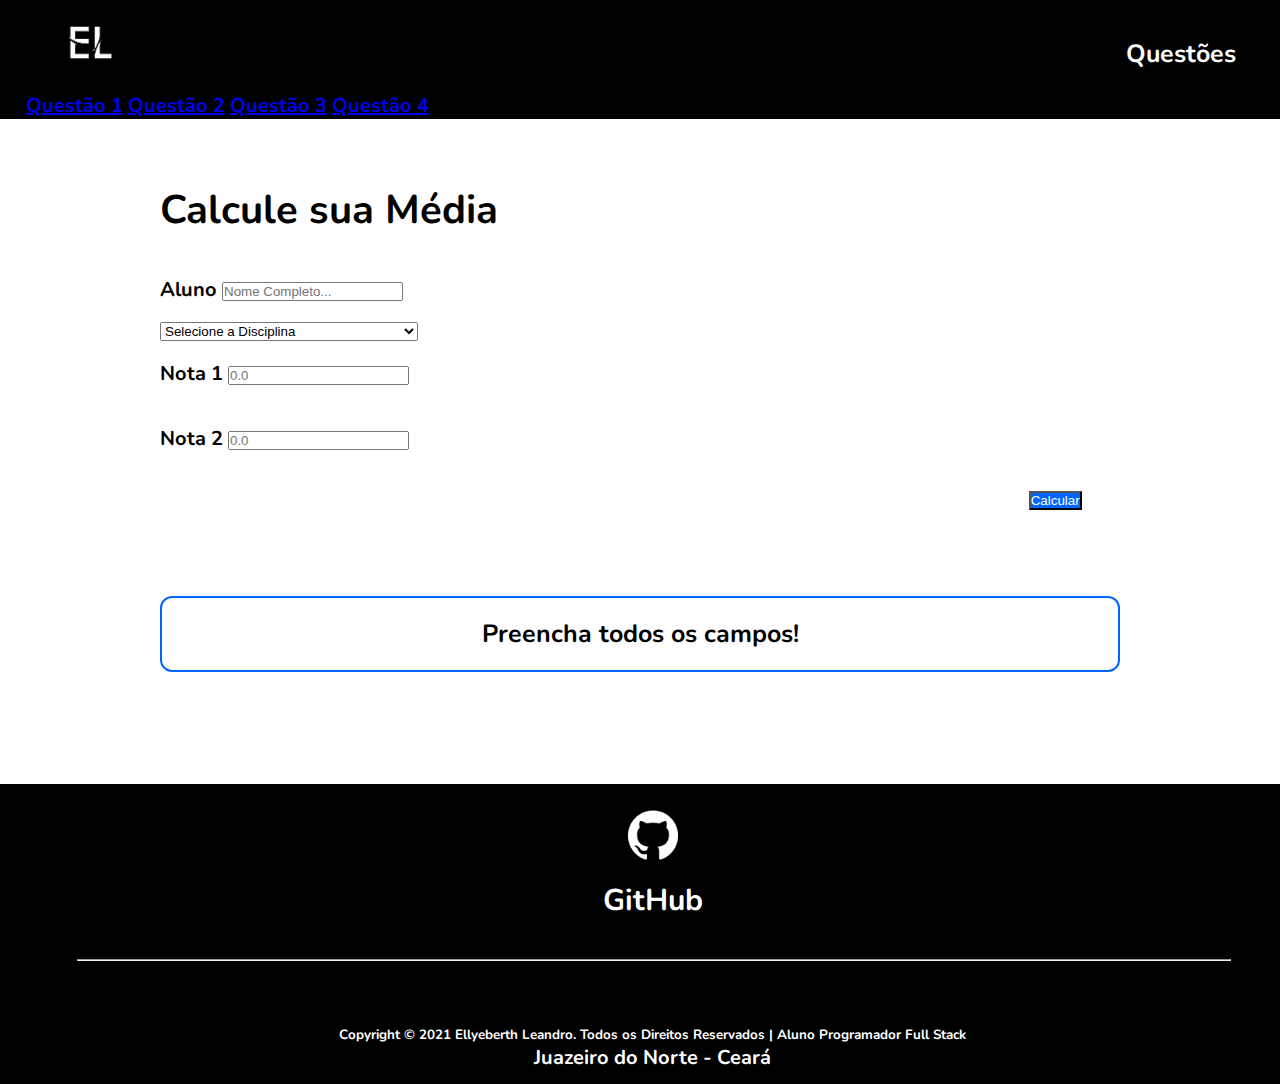
==== Atividade-2_HTML-CSS-JS/questoes/questao-1.html @ 33fef981 "ATIVIDADE_2HTML-CSS-JS" ====
<!DOCTYPE html>
<html lang="en">

<head>
    <meta charset="UTF-8">
    <meta http-equiv="X-UA-Compatible" content="IE=edge">
    <meta name="viewport" content="width=device-width, initial-scale=1.0">
    <link rel="preconnect" href="https://fonts.gstatic.com">
    <link href="https://fonts.googleapis.com/css2?family=Nunito&display=swap" rel="stylesheet">

    <!-- CSS only -->
    <link href="https://cdn.jsdelivr.net/npm/bootstrap@5.0.0-beta3/dist/css/bootstrap.min.css" rel="stylesheet"
        integrity="sha384-eOJMYsd53ii+scO/bJGFsiCZc+5NDVN2yr8+0RDqr0Ql0h+rP48ckxlpbzKgwra6" crossorigin="anonymous">


    <link rel="stylesheet" href="../css/style.css">
    <link rel="shortcut icon" href="../img/favicon.ico" type="image/x-icon">

    <title>Questão 1</title>
</head>

<body>
    <nav>
        <ul>
            <a href="../index.html"><img src="../img/logo.png" alt="logo"></a>

            <li class="dropdown">
                <button type="button" id="dropdownMenuButton1" data-toggle="dropdown" aria-haspopup="true"
                    aria-expanded="false">
                    Questões
                </button>
                <p class="dropdown-menu" aria-labelledby="dropdownMenuButton">
                    <a class="dropdown-item" href="./questao-1.html">Questão 1</a>
                    <a class="dropdown-item" href="./questao-2.html">Questão 2</a>
                    <a class="dropdown-item" href="./questao-3.html">Questão 3</a>
                    <a class="dropdown-item" href="./questao-4.html">Questão 4</a>
                </p>
            </li>
            <div class="clear"></div>

        </ul>
    </nav>
    <section class="one-q">
        <form>
            <h1>Calcule sua Média</h1>
            <div class="aluno input-group flex-nowrap">
                <span class="input-group-text" id="addon-wrapping">Aluno</span>
                <input id="aluno" type="text" class="form-control" placeholder="Nome Completo..." aria-label="Username"
                    aria-describedby="addon-wrapping" required>
            </div>
            <select id="disciplina" class="form-select" aria-label="Default select example" required>
                <option class="ocultar" selected>Selecione a Disciplina</option>
                <option value="Análise e Desenvolvimento de Software">Análise e Desenvolvimento de Software</option>
                <option value="Interação Humano-Computador">Interação Humano-Computador</option>
                <option value="Programação WEB">Programação WEB</option>
                <option value="Banco de Dados II">Banco de Dados II</option>
                <option value="Sistemas de Informações Gerenciais">Sistemas de Informações Gerenciais</option>
            </select>

            <div class="nota1 input-group flex-nowrap">
                <span class="input-group-text" id="addon-wrapping">Nota 1</span>
                <input id="nota1" type="number" class="form-control" placeholder="0.0" aria-label="Username"
                    aria-describedby="addon-wrapping" required>
            </div>

            <div class="nota2 input-group flex-nowrap">
                <span class="input-group-text" id="addon-wrapping">Nota 2</span>
                <input id="nota2" type="number" class="form-control" placeholder="0.0" aria-label="Username"
                    aria-describedby="addon-wrapping" required>
            </div>

            <button id="botao" type="button" class="btn btn-info">Calcular</button>
            <div class="clear"></div>

            <div class="resultado">
                <h3 id="resultado">Preencha todos os campos!</h3>
            </div>

        </form>
    </section>

    <footer>
        <a href="https://github.com/ellyeberth/ATIVIDADE_2HTML-CSS-JS.git" target="_blank">
            <img class="github" src="../img/github.png" alt="github">
            <h5>GitHub</h5>
        </a>
        <hr>
        <h6>Copyright © 2021 Ellyeberth Leandro. Todos os Direitos Reservados | Aluno Programador Full Stack</h6>
        <h7>Juazeiro do Norte - Ceará</h7>
    </footer>


    <script src="../js/script-q1.js"></script>

    <script src="https://code.jquery.com/jquery-3.5.1.slim.min.js"
        integrity="sha384-DfXdz2htPH0lsSSs5nCTpuj/zy4C+OGpamoFVy38MVBnE+IbbVYUew+OrCXaRkfj" crossorigin="anonymous">
    </script>
    <script src="https://cdn.jsdelivr.net/npm/popper.js@1.16.0/dist/umd/popper.min.js"
        integrity="sha384-Q6E9RHvbIyZFJoft+2mJbHaEWldlvI9IOYy5n3zV9zzTtmI3UksdQRVvoxMfooAo" crossorigin="anonymous">
    </script>
    <script src="https://stackpath.bootstrapcdn.com/bootstrap/4.5.0/js/bootstrap.min.js"
        integrity="sha384-OgVRvuATP1z7JjHLkuOU7Xw704+h835Lr+6QL9UvYjZE3Ipu6Tp75j7Bh/kR0JKI" crossorigin="anonymous">
    </script>
</body>

</html>
---- Atividade-2_HTML-CSS-JS/css/style.css ----
*{
    margin: 0;
    padding: 0;
    box-sizing: 0;
}
html,body{
    max-width: 100%;
    height: 100%;
    font-family: 'Nunito', sans-serif;
    font-weight: bold;
    font-size: 20px; 
}


/*
    INICIO DE MENU DE NAVEGAÇÃO
*/
nav ul {
    width: 100%;
    height: auto;
    padding: 0% 2%;
    background-color: #000000;
    list-style: none;
}
nav ul img{
    width: 10%;
    height: auto;
}
nav ul li{
    width: 95%;
}
nav ul li button{
    width: 10%;
    height: auto;
    float: right;
    margin: -4.5% 0% 0% 0%;
    background-color: #000000;
    color: #FFFFFF;
    border: none;
    font-family: 'Nunito', sans-serif;
    font-weight: bold;
    font-size: 25px;
}
.clear{
    clear: both;
}
.dropdown {
	outline: none;
}
.dropdown-item:hover{
	width: 100%;
    background-color: #000000;
    color: #FFFFFF;
    transition: all 0.5s ease;
}
/*
    FIM DO MENU DE NAVEGAÇÃO
*/


/*
    INICIO SECTION 1
*/
section.one{
    padding: 2% 4%;
    width: 100%;
    margin-top: -2%;
    height: auto;
}
section.one img{
    width: 15%;
    height: auto;
    margin: 0 auto;
    border-radius: 50%;
    display: block; 
}
section.one h1{
    margin: 2% 0%;
    text-align: center;
    font-size: 40px;
}
section.one p{
    text-align: center;
    margin-bottom: 5%;
    padding: 0% 5%;
}


/*
    INICIO da área de links
*/
section.one div.links {
    width: 40%;
    margin: 5% 0% 0% 0%;
    height: 150px;
}
section.one div.links a{
    text-decoration: none;
}
section.one div.links a img{
    width: 7%;
    height: auto;
    margin: 0% 2%;
    display: inline-block;
    transition: all 0.7s ease;
}
section.one div.links a img:hover{
    width: 10%;
    height: auto;
    margin: 0% 2%;
    display: inline-block;
    transition: all 0.5s ease;
}
/*
    FIM da área de links
*/


/*
    FIM SECTION 1
*/


/*
    Rodapé - Footer
*/
footer{
    width: 100%;
    height: auto;
    margin: auto;
    padding: 1%;
    vertical-align: bottom;
    background-color: #000000;
    text-align: center;
    color: #FFFFFF;
}
footer a{
    text-decoration: none;
    color: #FFFFFF;
}
footer a img.github{
    width: 50px;
    height: auto;
    margin: 1% 0% 1% 0%; 
    transition: all 0.7s ease;
}
footer a img.github:hover{
    width: 60px;
    height: auto;
    margin: 1% 0% 1% 0%;
    transition: all 0.5s ease;
}
footer a h5{
    font-weight: bold;
    font-size: 30px;
    color: #FFFFFF;
    transition: all 0.7s ease;
}
footer a h5:hover{
    font-weight: bold;
    color: #FFFFFF;
    font-size: 35px;
    transition: all 0.5s ease;
}
footer hr{
    width: 90%;
    margin: 3% 0% 5% 5%;
    color: #FFFFFF;
}
/*
    Fim Rodapé - Footer
*/


/*
    INICIO SECTION-ONE-Q1
*/
section.one-q{
    width: 100%;
    height: auto;
}
section.one-q  form{
    width: 75%;
    margin: 0 auto;
    padding: 5%;
}
section.one-q  form div.aluno{
    margin-top: 4%;
}
section.one-q form select {
    margin: 2% 0%;
}
section.one-q form select option.ocultar{
    display: none;
}
section.one-q form div.nota1{
    width: 30%;
}
section.one-q form div.nota2{
    width: 30%;
    margin-top: 4%;
}
section.one-q form button#botao{
    margin: 4%;
    color: #FFFFFF;
    background-color: rgb(0, 102, 255);
    float: right;
    box-shadow: none;
    transition: all 0.7s ease;
}
section.one-q form button#botao:hover{
    margin: 4%;
    color: #FFFFFF;
    background-color: rgb(85, 150, 248);
    float: right;
    box-shadow: none;
    transition: all 0.5s ease;
}
.clear{
    clear: both;
}
section.one-q form div.resultado{
    margin: 5% 0%;
    padding: 2%;
    border: 2px solid rgb(0, 102, 255);
    border-radius: 12px;
    transition: all 0.7s ease;
}
section.one-q form div h3#resultado{
    text-align: center;
    font-size: 25px;
}
/*
    FIM SECTION-ONE-Q1
*/


/*
    INICIO SECTION-ONE-Q2
*/
section.one-q{
    width: 100%;
    height: auto;
}
section.one-q form{
    width: 75%;
    margin: 0 auto;
    padding: 5%;
}
section.one-q form div.cliente{
    margin-top: 4%;
}
section.one-q form div.valorproduto{
    width: 25%;
    text-align: center;
}
section.one-q form select#parcelas{
    width: 20%;
    margin-top: -5%;
    text-align: center;
    float: right;
}
section.one-q form input#qtde{
    width: 17%;
    margin: -5% 4% 0% 0%;
    text-align: center;
    float: right;
}
section.one-q form button#botaopreco{
    margin: -6.5% 0% 10% 35%;
    display: block;
    color: #FFFFFF;
    background-color: rgb(0, 102, 255);
    box-shadow: none;
    transition: all 0.7s ease;
}
section.one-q form button#botaopreco:hover{
    margin: -6.5% 0% 10% 35%;
    display: block;
    color: #FFFFFF;
    background-color: rgb(85, 150, 248);
    box-shadow: none;
    transition: all 0.5s ease;
}
section.one-q form div.valortotal{
    width: 30%;
    margin: 2% 0%;
    text-align: center;
}
section.one-q form button#botaogerar{
    margin: 0 auto;
    display: block;
    color: #FFFFFF;
    background-color: rgb(0, 102, 255);
    box-shadow: none;
    transition: all 0.7s ease;
}
section.one-q form button#botaogerar:hover{
    margin: 0 auto;
    display: block;
    color: #FFFFFF;
    box-shadow: none;
    background-color: rgb(85, 150, 248);
    transition: all 0.5s ease;
}
section.one-q form div.carne{
    margin: 5% 0%;
    padding: 2%;
    border: 2px solid rgb(0, 102, 255);
    border-radius: 12px;
    transition: all 0.7s ease;
}
section.one-q form div img{
    width: 30px;
    height: auto;
    margin-top: -1%;
}
section.one-q form div h3#apple{
    text-align: center;
    font-size: 25px;
    font-weight: bold;
}
section.one-q form div h3#carne{
    text-align: left;
    font-size: 25px;
    margin-top: 4%;
}
/*
    FIM SECTION-ONE-Q2
*/


/*
    INICIO SECTION-ONE-Q3
*/
section.one-q form div.funcionario{
    margin-top: 4%;
}
section.one-q form select#cargo{
    margin-top: 4%;
    width: 30%;
}
section.one-q form div.salario{
    margin-top: 4%;
}
section.one-q form div.salario input#salario{
    width: 30%;
    margin-right: 60%;
}
section.one-q form button#botaocalcular{
    margin: 4%;
    color: #FFFFFF;
    background-color: rgb(0, 102, 255);
    float: right;
    box-shadow: none;
    transition: all 0.7s ease;
}
section.one-q form button#botaocalcular:hover{
    margin: 4%;
    color: #FFFFFF;
    background-color: rgb(85, 150, 248);
    float: right;
    box-shadow: none;
    transition: all 0.5s ease;
}
section.one-q form div.contra{
    margin: 5% 0%;
    padding: 2%;
    border: 2px solid rgb(0, 102, 255);
    border-radius: 12px;
    transition: all 0.7s ease;
}
section.one-q form div img{
    width: 30px;
    height: auto;
    margin: -1% 1% 0% 0%;
}
section.one-q form div h3#cheque{
    text-align: center;
    font-size: 25px;
    font-weight: bold;
}
section.one-q form div h3#contracheque{
    text-align: left;
    font-size: 25px;
    margin-top: 4%;
}
/*
    FIM SECTION-ONE-Q3
*/


/*
    INICIO SECTION-ONE-Q4
*/
section.one-q form div.paciente{
    margin-top: 4%;
}
section.one-q form div.peso{
    margin-top: 4%;
}
section.one-q form div.peso input#peso{
    width: 30%;
    margin-right: 60%;
}
section.one-q form div.altura{
    margin-top: 4%;
}
section.one-q form div.altura input#altura{
    width: 30%;
    margin-right: 60%;
}
section.one-q form div.resultado{
    margin: 5% 0%;
    padding: 2%;
    border: 2px solid rgb(0, 102, 255);
    border-radius: 12px;
    transition: all 0.7s ease;
}
section.one-q form div img{
    width: 30px;
    height: auto;
    margin: -1% 1% 0% 0%;
}
section.one-q form div h3#imc{
    text-align: center;
    font-size: 25px;
    font-weight: bold;
}
section.one-q form button#botaocalcularimc{
    margin: 4%;
    color: #FFFFFF;
    background-color: rgb(0, 102, 255);
    float: right;
    box-shadow: none;
    transition: all 0.7s ease;
}
section.one-q form button#botaocalcularimc:hover{
    margin: 4%;
    color: #FFFFFF;
    background-color: rgb(85, 150, 248);
    float: right;
    box-shadow: none;
    transition: all 0.5s ease;
}
section.one-q form div h3#resultadoimc{
    text-align: left;
    font-size: 25px;
    margin-top: 4%;
}
/*
    FIM SECTION-ONE-Q4
*/
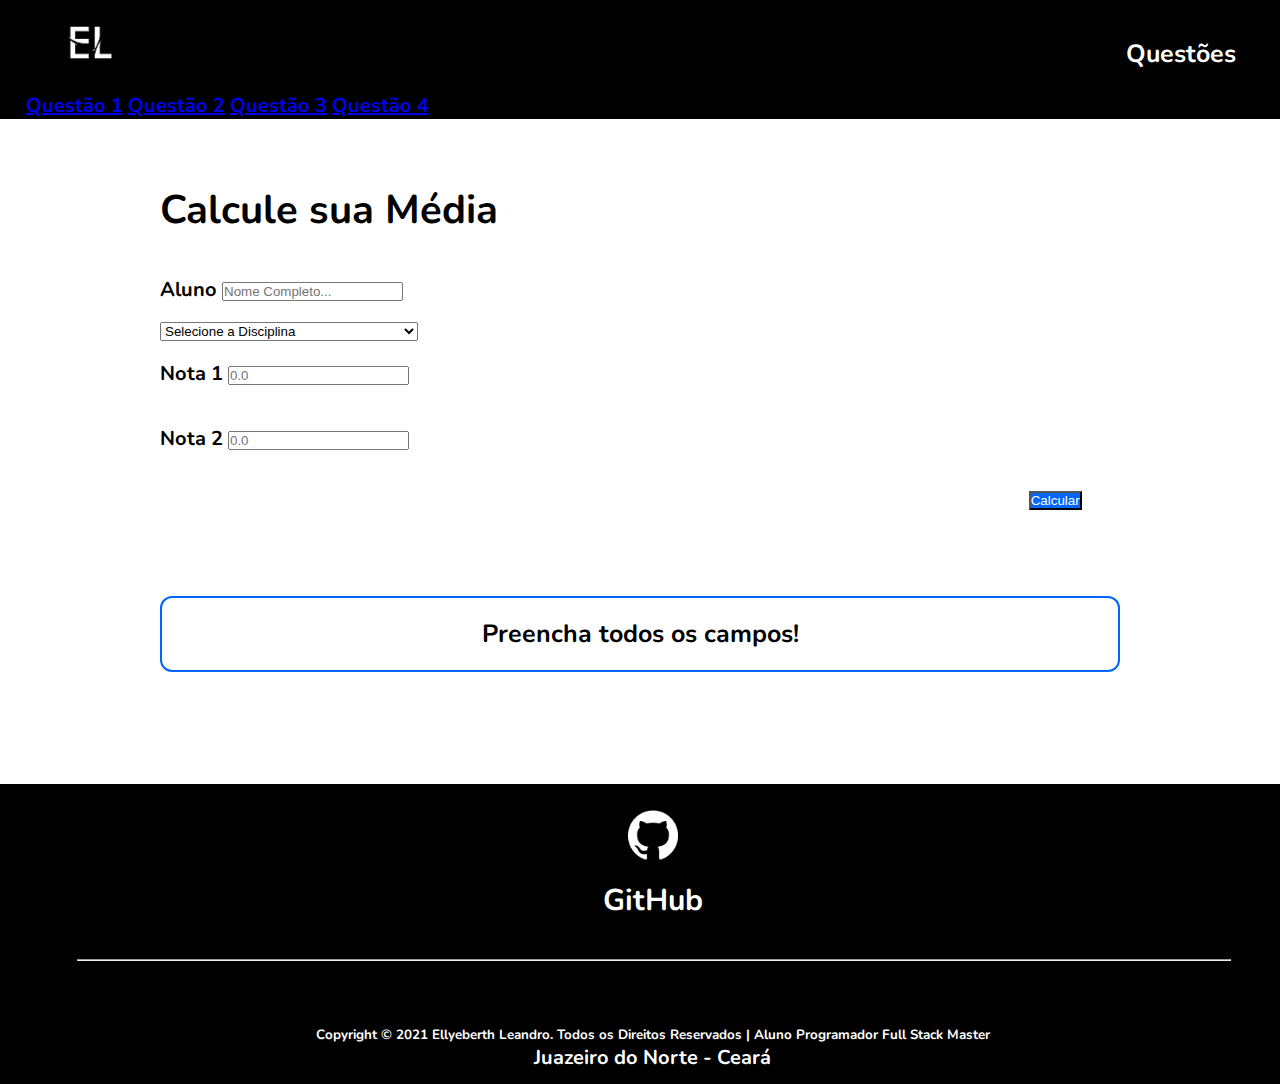
==== commit 74c26480: "FINALIZAÇÃO - VERSÃO FINAL | ATIVIDADE2" ====
--- a/Atividade-2_HTML-CSS-JS/questoes/questao-1.html
+++ b/Atividade-2_HTML-CSS-JS/questoes/questao-1.html
@@ -85,7 +85,7 @@
             <h5>GitHub</h5>
         </a>
         <hr>
-        <h6>Copyright © 2021 Ellyeberth Leandro. Todos os Direitos Reservados | Aluno Programador Full Stack</h6>
+        <h6>Copyright © 2021 Ellyeberth Leandro. Todos os Direitos Reservados | Aluno Programador Full Stack Master</h6>
         <h7>Juazeiro do Norte - Ceará</h7>
     </footer>
 
--- a/Atividade-2_HTML-CSS-JS/css/style.css
+++ b/Atividade-2_HTML-CSS-JS/css/style.css
@@ -15,6 +15,9 @@
 /*
     INICIO DE MENU DE NAVEGAÇÃO
 */
+nav{
+    width: 100%;
+}
 nav ul {
     width: 100%;
     height: auto;
@@ -98,14 +101,14 @@
     text-decoration: none;
 }
 section.one div.links a img{
-    width: 7%;
+    width: 30px;
     height: auto;
     margin: 0% 2%;
     display: inline-block;
     transition: all 0.7s ease;
 }
 section.one div.links a img:hover{
-    width: 10%;
+    width: 40px;
     height: auto;
     margin: 0% 2%;
     display: inline-block;
@@ -251,7 +254,7 @@
     margin-top: 4%;
 }
 section.one-q form div.valorproduto{
-    width: 25%;
+    width: 27%;
     text-align: center;
 }
 section.one-q form select#parcelas{
@@ -261,13 +264,13 @@
     float: right;
 }
 section.one-q form input#qtde{
-    width: 17%;
+    width: 18%;
     margin: -5% 4% 0% 0%;
     text-align: center;
     float: right;
 }
 section.one-q form button#botaopreco{
-    margin: -6.5% 0% 10% 35%;
+    margin: -6.5% 0% 10% 44%;
     display: block;
     color: #FFFFFF;
     background-color: rgb(0, 102, 255);
@@ -275,7 +278,7 @@
     transition: all 0.7s ease;
 }
 section.one-q form button#botaopreco:hover{
-    margin: -6.5% 0% 10% 35%;
+    margin: -6.5% 0% 10% 44%;
     display: block;
     color: #FFFFFF;
     background-color: rgb(85, 150, 248);
@@ -283,7 +286,7 @@
     transition: all 0.5s ease;
 }
 section.one-q form div.valortotal{
-    width: 30%;
+    width: 33%;
     margin: 2% 0%;
     text-align: center;
 }
